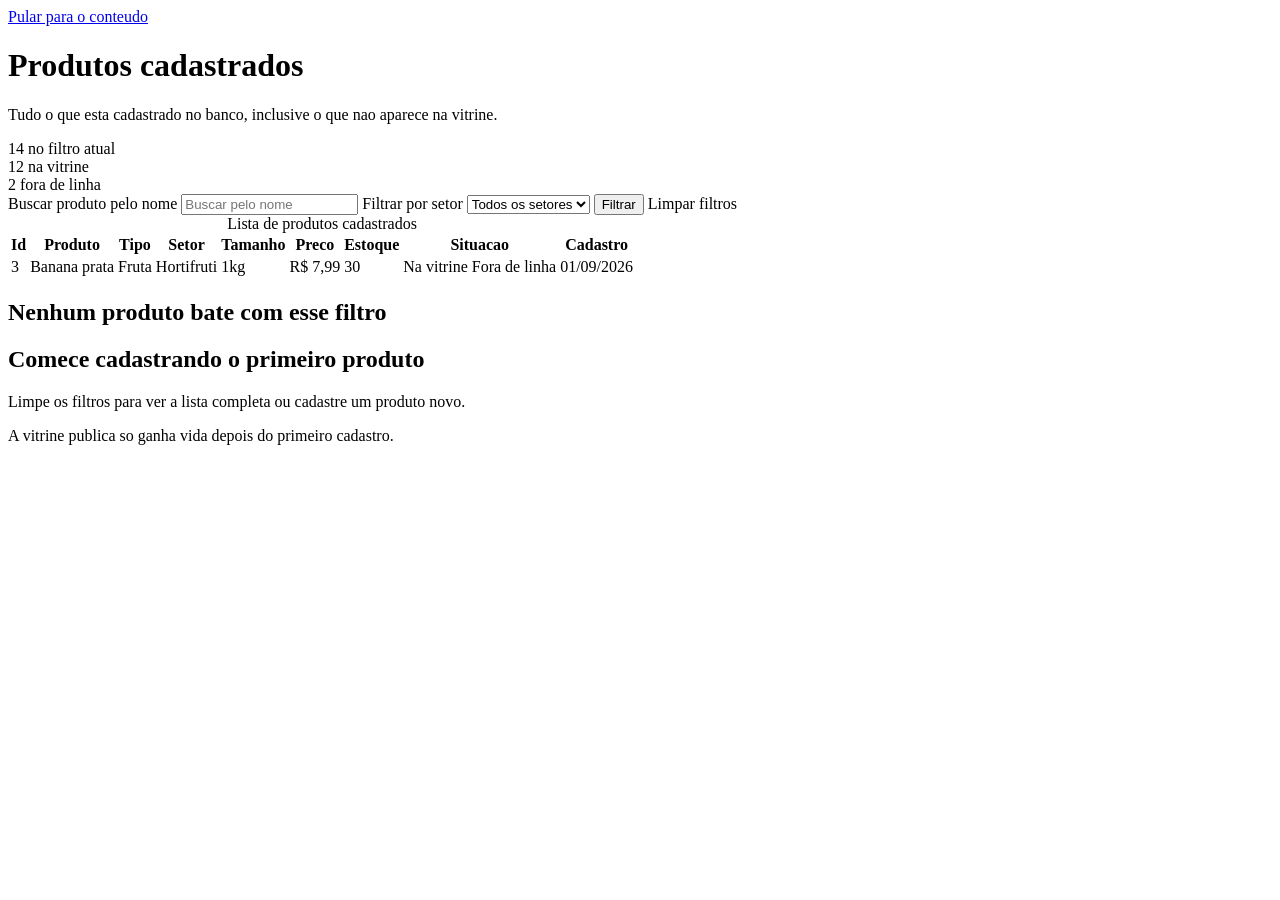
==== src/main/resources/templates/admin/painel.html @ 8a7d2dc7 "feat: painel administrativo com tabela paginada Rota privada GET /admin com tabela densa de todos os" ====
<!DOCTYPE html>
<html lang="pt-BR" xmlns:th="http://www.thymeleaf.org">
<head th:replace="~{fragments/layout :: cabeca('Painel de produtos')}"></head>
<body>

<a class="pular-para-conteudo" href="#conteudo">Pular para o conteudo</a>
<header th:replace="~{fragments/layout :: topo('admin')}"></header>
<nav th:replace="~{fragments/layout :: faixaAdmin('lista')}"></nav>

<main id="conteudo" class="conteudo">
    <div class="envelope">

        <div th:replace="~{fragments/layout :: avisos}"></div>

        <div class="painel-cabecalho">
            <div>
                <h1>Produtos cadastrados</h1>
                <p>Tudo o que esta cadastrado no banco, inclusive o que nao aparece na vitrine.</p>
            </div>
        </div>

        <div class="resumo">
            <div class="resumo__item">
                <span class="resumo__numero" th:text="${pagina.totalElements}">14</span>
                <span class="resumo__rotulo">no filtro atual</span>
            </div>
            <div class="resumo__item">
                <span class="resumo__numero" th:text="${totalAtivos}">12</span>
                <span class="resumo__rotulo">na vitrine</span>
            </div>
            <div class="resumo__item">
                <span class="resumo__numero" th:text="${totalInativos}">2</span>
                <span class="resumo__rotulo">fora de linha</span>
            </div>
        </div>

        <form class="barra-filtro" th:action="@{/admin}" method="get">
            <label class="pular-para-conteudo" for="busca-admin">Buscar produto pelo nome</label>
            <input id="busca-admin" type="search" name="busca" th:value="${busca}"
                   placeholder="Buscar pelo nome">

            <label class="pular-para-conteudo" for="setor-admin">Filtrar por setor</label>
            <select id="setor-admin" name="setor">
                <option value="">Todos os setores</option>
                <option th:each="s : ${setoresDisponiveis}" th:value="${s}" th:text="${s}"
                        th:selected="${s == setorSelecionado}">Hortifruti</option>
            </select>

            <button type="submit" class="botao botao--secundario">Filtrar</button>
            <a class="acao-linha" th:href="@{/admin}"
               th:if="${busca != null or setorSelecionado != null}">Limpar filtros</a>
        </form>

        <!-- Admin e ferramenta de trabalho: tabela densa, nao cards -->
        <div class="tabela-rolagem" th:if="${pagina.hasContent()}">
            <table class="tabela">
                <caption class="pular-para-conteudo">Lista de produtos cadastrados</caption>
                <thead>
                <tr>
                    <th scope="col">Id</th>
                    <th scope="col">Produto</th>
                    <th scope="col">Tipo</th>
                    <th scope="col">Setor</th>
                    <th scope="col">Tamanho</th>
                    <th scope="col" class="numero">Preco</th>
                    <th scope="col" class="numero">Estoque</th>
                    <th scope="col">Situacao</th>
                    <th scope="col">Cadastro</th>
                </tr>
                </thead>
                <tbody>
                <tr th:each="produto : ${pagina.content}">
                    <td class="numero" th:text="${produto.id}">3</td>
                    <td class="produto-nome">
                        <a th:href="@{/produtos/{id}(id=${produto.id})}" th:text="${produto.nome}">Banana prata</a>
                    </td>
                    <td th:text="${produto.tipo}">Fruta</td>
                    <td th:text="${produto.setor}">Hortifruti</td>
                    <td th:text="${produto.tamanho} ?: '-'">1kg</td>
                    <td class="numero"
                        th:text="'R$ ' + ${#numbers.formatDecimal(produto.preco, 1, 'POINT', 2, 'COMMA')}">R$ 7,99</td>
                    <td class="numero" th:text="${produto.estoque} ?: 0">30</td>
                    <td>
                        <span class="selo selo--ativo" th:if="${produto.ativo}">Na vitrine</span>
                        <span class="selo selo--inativo" th:unless="${produto.ativo}">Fora de linha</span>
                    </td>
                    <td th:text="${produto.dataCadastro != null}
                                 ? ${#temporals.format(produto.dataCadastro, 'dd/MM/yyyy')} : '-'">01/09/2026</td>
                </tr>
                </tbody>
            </table>
        </div>

        <div class="vazio" th:unless="${pagina.hasContent()}">
            <h2 th:if="${busca != null or setorSelecionado != null}">Nenhum produto bate com esse filtro</h2>
            <h2 th:unless="${busca != null or setorSelecionado != null}">Comece cadastrando o primeiro produto</h2>
            <p th:if="${busca != null or setorSelecionado != null}">
                Limpe os filtros para ver a lista completa ou cadastre um produto novo.
            </p>
            <p th:unless="${busca != null or setorSelecionado != null}">
                A vitrine publica so ganha vida depois do primeiro cadastro.
            </p>
        </div>

        <nav th:replace="~{fragments/paginacao :: paginacao(${pagina}, '/admin', ${busca}, ${setorSelecionado})}"></nav>

    </div>
</main>

<footer th:replace="~{fragments/layout :: rodape}"></footer>
</body>
</html>
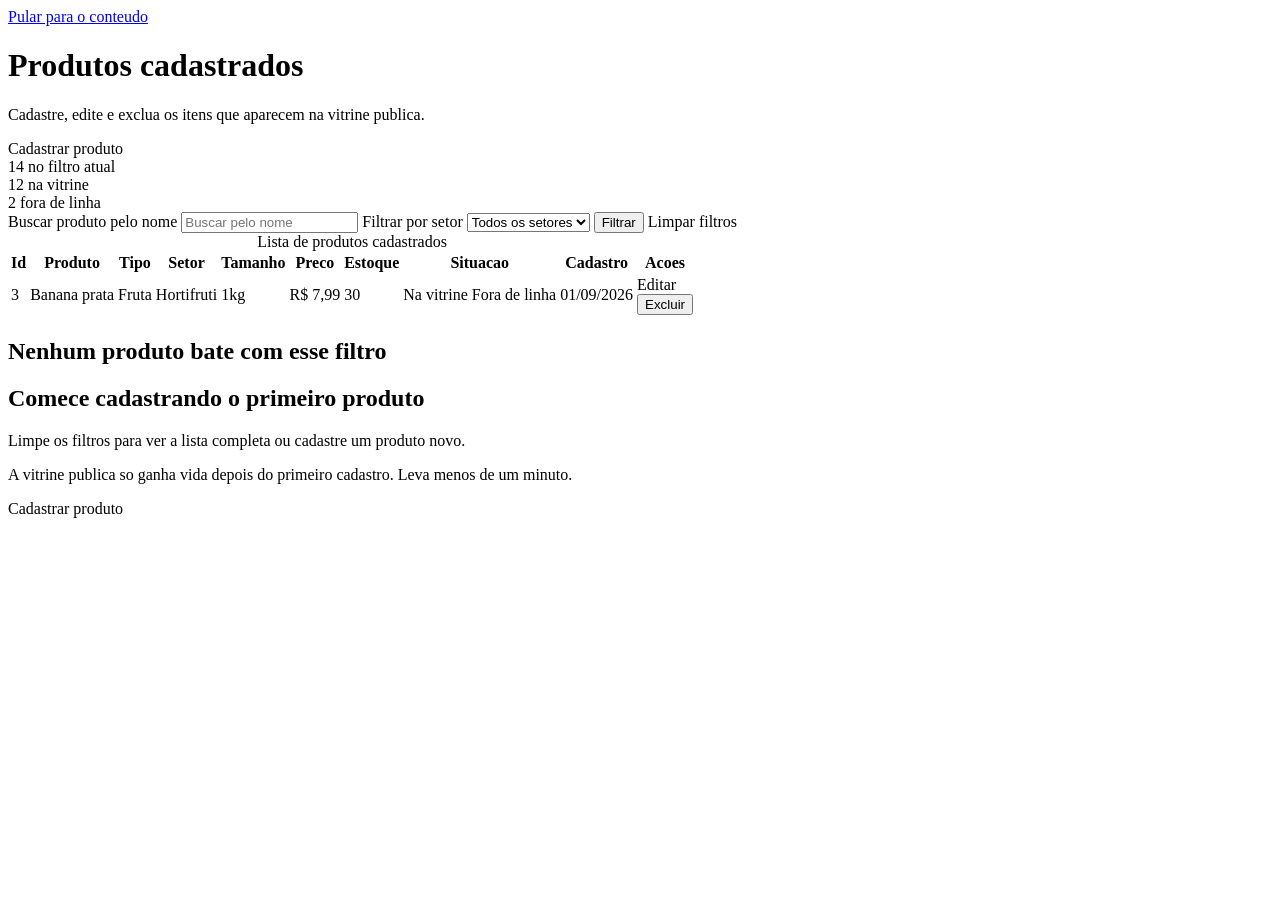
==== commit 11eccac7: "feat: crud de produtos no painel Fecha as quatro operacoes na interface web: cadastro, edicao e excl" ====
--- a/src/main/resources/templates/admin/painel.html
+++ b/src/main/resources/templates/admin/painel.html
@@ -15,8 +15,9 @@
         <div class="painel-cabecalho">
             <div>
                 <h1>Produtos cadastrados</h1>
-                <p>Tudo o que esta cadastrado no banco, inclusive o que nao aparece na vitrine.</p>
+                <p>Cadastre, edite e exclua os itens que aparecem na vitrine publica.</p>
             </div>
+            <a class="botao" th:href="@{/admin/produtos/novo}">Cadastrar produto</a>
         </div>
 
         <div class="resumo">
@@ -66,6 +67,7 @@
                     <th scope="col" class="numero">Estoque</th>
                     <th scope="col">Situacao</th>
                     <th scope="col">Cadastro</th>
+                    <th scope="col">Acoes</th>
                 </tr>
                 </thead>
                 <tbody>
@@ -86,6 +88,18 @@
                     </td>
                     <td th:text="${produto.dataCadastro != null}
                                  ? ${#temporals.format(produto.dataCadastro, 'dd/MM/yyyy')} : '-'">01/09/2026</td>
+                    <td>
+                        <div class="tabela__acoes">
+                            <a class="acao-linha"
+                               th:href="@{/admin/produtos/{id}/editar(id=${produto.id})}">Editar</a>
+
+                            <!-- Exclusao por POST + confirmacao do navegador (ver static/js/app.js) -->
+                            <form th:action="@{/admin/produtos/{id}/excluir(id=${produto.id})}" method="post"
+                                  th:data-confirmar="|Excluir o produto ${produto.nome}? Essa acao nao tem volta.|">
+                                <button type="submit" class="acao-linha acao-linha--perigo">Excluir</button>
+                            </form>
+                        </div>
+                    </td>
                 </tr>
                 </tbody>
             </table>
@@ -98,8 +112,9 @@
                 Limpe os filtros para ver a lista completa ou cadastre um produto novo.
             </p>
             <p th:unless="${busca != null or setorSelecionado != null}">
-                A vitrine publica so ganha vida depois do primeiro cadastro.
+                A vitrine publica so ganha vida depois do primeiro cadastro. Leva menos de um minuto.
             </p>
+            <a class="botao" th:href="@{/admin/produtos/novo}">Cadastrar produto</a>
         </div>
 
         <nav th:replace="~{fragments/paginacao :: paginacao(${pagina}, '/admin', ${busca}, ${setorSelecionado})}"></nav>
@@ -108,5 +123,6 @@
 </main>
 
 <footer th:replace="~{fragments/layout :: rodape}"></footer>
+<script th:src="@{/js/app.js}"></script>
 </body>
 </html>
